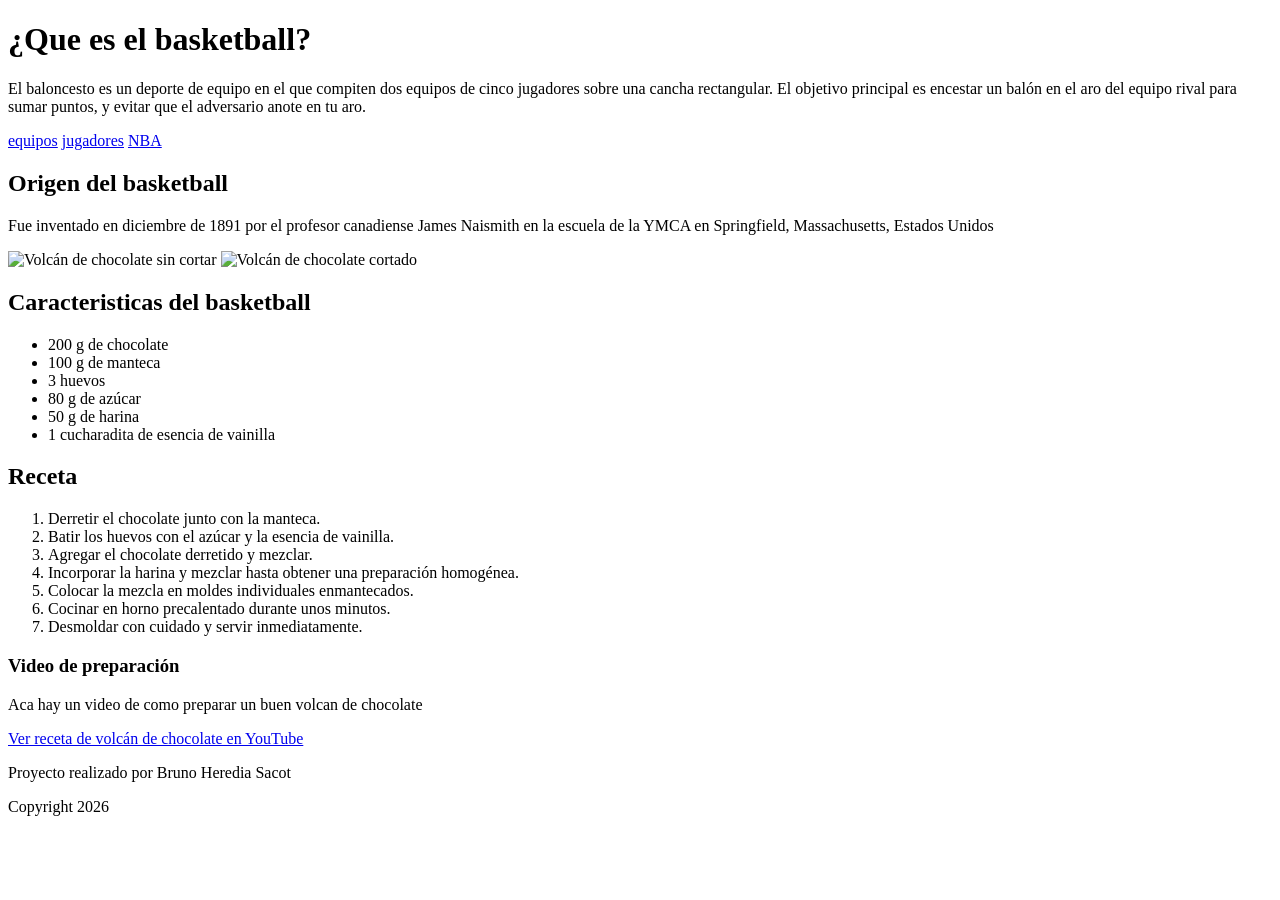
==== index.html @ cec98a3e "hice el primer article" ====
<!DOCTYPE html>
<html lang="es">
<head>
    <meta charset="UTF-8">
    <title>Basketball y mas Basketball</title>
    <link rel="stylesheet" href="style.css">
</head>
<body>
    <header>
      <h1>¿Que es el basketball?</h1>
        <p>El baloncesto es un deporte de equipo en el que compiten dos equipos de cinco jugadores sobre una cancha rectangular.
         El objetivo principal es encestar un balón en el aro del equipo rival para sumar puntos, y evitar que el adversario anote en tu aro.</p>
    </header>
    <nav>
        <a href="equipos.html">equipos</a>
        <a href="jugadores.html">jugadores</a>
        <a href="NBA.html">NBA</a>
    </nav>
    <main>
        <section>
            <article>
                <h2>Origen del basketball</h2>
                <p>  Fue inventado en diciembre de 1891 por el profesor canadiense James Naismith en la escuela de la YMCA en Springfield, Massachusetts, Estados Unidos </p>
                    <img src="imagenes/volcan-chocolate.jpg"
                     alt="Volcán de chocolate sin cortar">
                     <img src="imagenes/volcan-chocolate2.jpg"
                     alt="Volcán de chocolate cortado">
                    </article>
                </section>

        <section>
            <article>
                <h2>Caracteristicas del basketball</h2>
                <ul>
                    <li>200 g de chocolate</li>
                    <li>100 g de manteca</li>
                    <li>3 huevos</li>
                    <li>80 g de azúcar</li>
                    <li>50 g de harina</li>
                    <li>1 cucharadita de esencia de vainilla</li>
                </ul>
            </article>
        </section>

        <section>
            <article>
                <h2>Receta</h2>
                <ol>
                    <li>Derretir el chocolate junto con la manteca.</li>
                    <li>Batir los huevos con el azúcar y la esencia de vainilla.</li>
                    <li>Agregar el chocolate derretido y mezclar.</li>
                    <li>Incorporar la harina y mezclar hasta obtener una preparación homogénea.</li>
                    <li>Colocar la mezcla en moldes individuales enmantecados.</li>
                    <li>Cocinar en horno precalentado durante unos minutos.</li>
                    <li>Desmoldar con cuidado y servir inmediatamente.</li>
                </ol>

                <h3>Video de preparación</h3>
                <p>Aca hay un video de como preparar un buen volcan de chocolate</p>
                <a href="https://www.youtube.com/results?search_query=volcan+de+chocolate+receta+paso+a+paso"
                   target="_blank">
                    Ver receta de volcán de chocolate en YouTube </a>
                 </article>
                </section>
            </main>
            <footer>
        <p>Proyecto realizado por Bruno Heredia Sacot</p>
        <p>Copyright 2026</p>
    </footer>
</body>
</html>
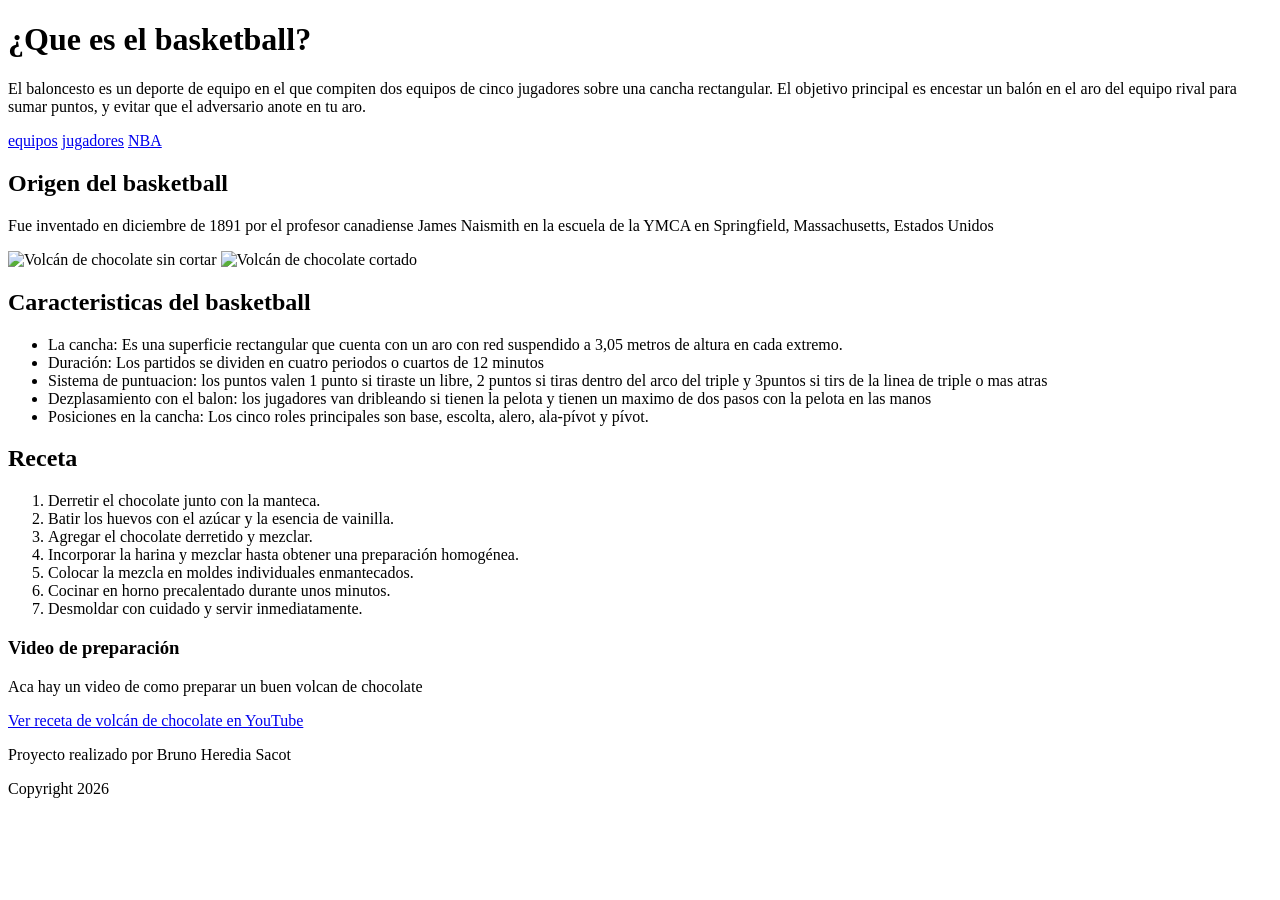
==== commit d80c40c7: "puse las caracteristicas principales" ====
--- a/index.html
+++ b/index.html
@@ -32,12 +32,11 @@
             <article>
                 <h2>Caracteristicas del basketball</h2>
                 <ul>
-                    <li>200 g de chocolate</li>
-                    <li>100 g de manteca</li>
-                    <li>3 huevos</li>
-                    <li>80 g de azúcar</li>
-                    <li>50 g de harina</li>
-                    <li>1 cucharadita de esencia de vainilla</li>
+                    <li>La cancha: Es una superficie rectangular que cuenta con un aro con red suspendido a 3,05 metros de altura en cada extremo.</li>
+                    <li>Duración: Los partidos se dividen en cuatro periodos o cuartos de 12 minutos</li>
+                    <li>Sistema de puntuacion: los puntos valen 1 punto si tiraste un libre, 2 puntos si tiras dentro del arco del triple y 3puntos si tirs de la linea de triple o mas atras</li>
+                    <li>Dezplasamiento con el balon: los jugadores van dribleando si tienen la pelota y tienen un maximo de dos pasos con la pelota en las manos</li>
+                    <li>Posiciones en la cancha: Los cinco roles principales son base, escolta, alero, ala-pívot y pívot.</li>
                 </ul>
             </article>
         </section>
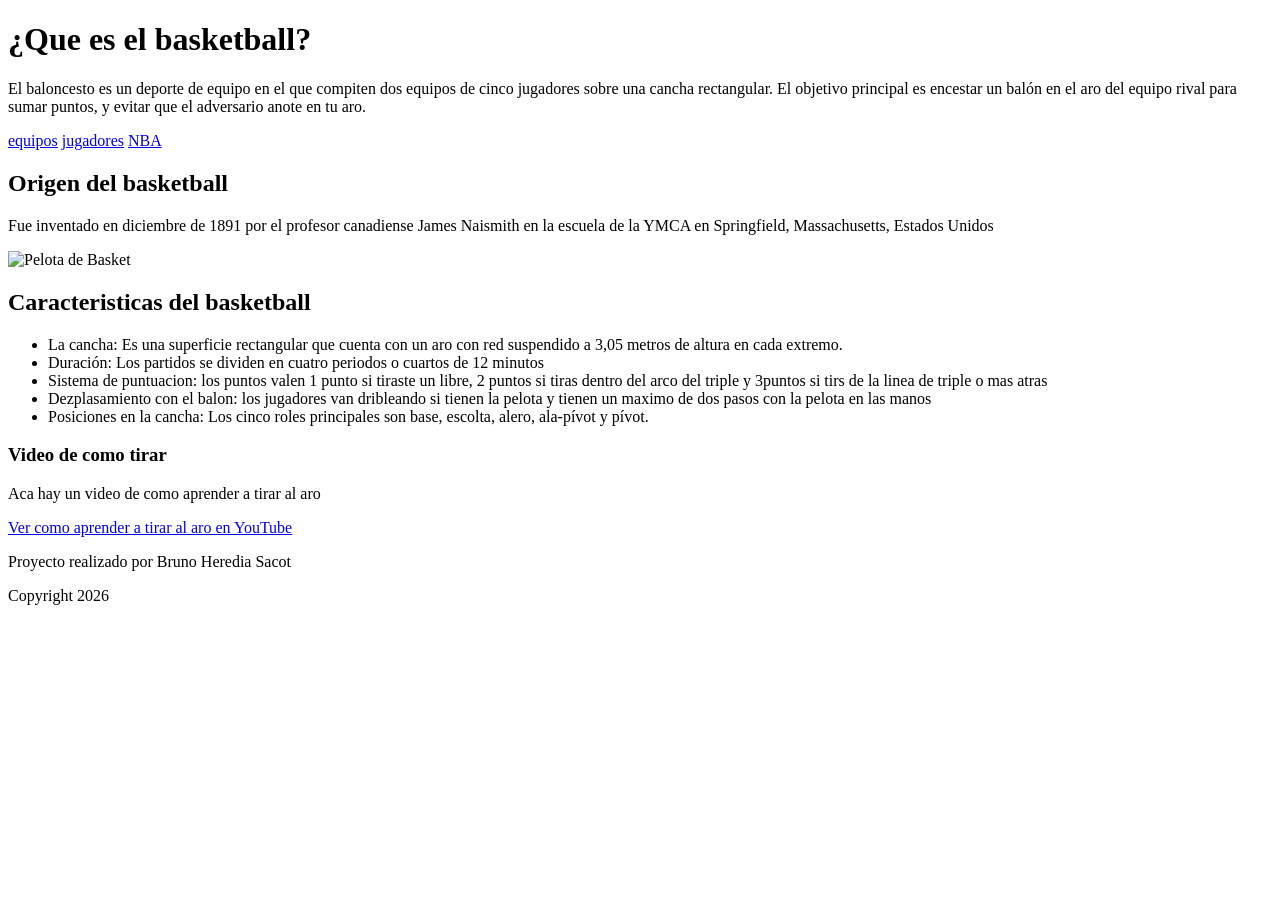
==== commit 3baa0d81: "complete el index.html" ====
--- a/index.html
+++ b/index.html
@@ -21,10 +21,8 @@
             <article>
                 <h2>Origen del basketball</h2>
                 <p>  Fue inventado en diciembre de 1891 por el profesor canadiense James Naismith en la escuela de la YMCA en Springfield, Massachusetts, Estados Unidos </p>
-                    <img src="imagenes/volcan-chocolate.jpg"
-                     alt="Volcán de chocolate sin cortar">
-                     <img src="imagenes/volcan-chocolate2.jpg"
-                     alt="Volcán de chocolate cortado">
+                    <img src="https://www.shutterstock.com/es/search/basket-ball-indoor"
+                     alt="Pelota de Basket">
                     </article>
                 </section>
 
@@ -43,22 +41,11 @@
 
         <section>
             <article>
-                <h2>Receta</h2>
-                <ol>
-                    <li>Derretir el chocolate junto con la manteca.</li>
-                    <li>Batir los huevos con el azúcar y la esencia de vainilla.</li>
-                    <li>Agregar el chocolate derretido y mezclar.</li>
-                    <li>Incorporar la harina y mezclar hasta obtener una preparación homogénea.</li>
-                    <li>Colocar la mezcla en moldes individuales enmantecados.</li>
-                    <li>Cocinar en horno precalentado durante unos minutos.</li>
-                    <li>Desmoldar con cuidado y servir inmediatamente.</li>
-                </ol>
-
-                <h3>Video de preparación</h3>
-                <p>Aca hay un video de como preparar un buen volcan de chocolate</p>
-                <a href="https://www.youtube.com/results?search_query=volcan+de+chocolate+receta+paso+a+paso"
+                <h3>Video de como tirar</h3>
+                <p>Aca hay un video de como aprender a tirar al aro</p>
+                <a href="https://www.youtube.com/watch?v=XJqZAEHjd2g
                    target="_blank">
-                    Ver receta de volcán de chocolate en YouTube </a>
+                    Ver como aprender a tirar al aro en YouTube </a>
                  </article>
                 </section>
             </main>
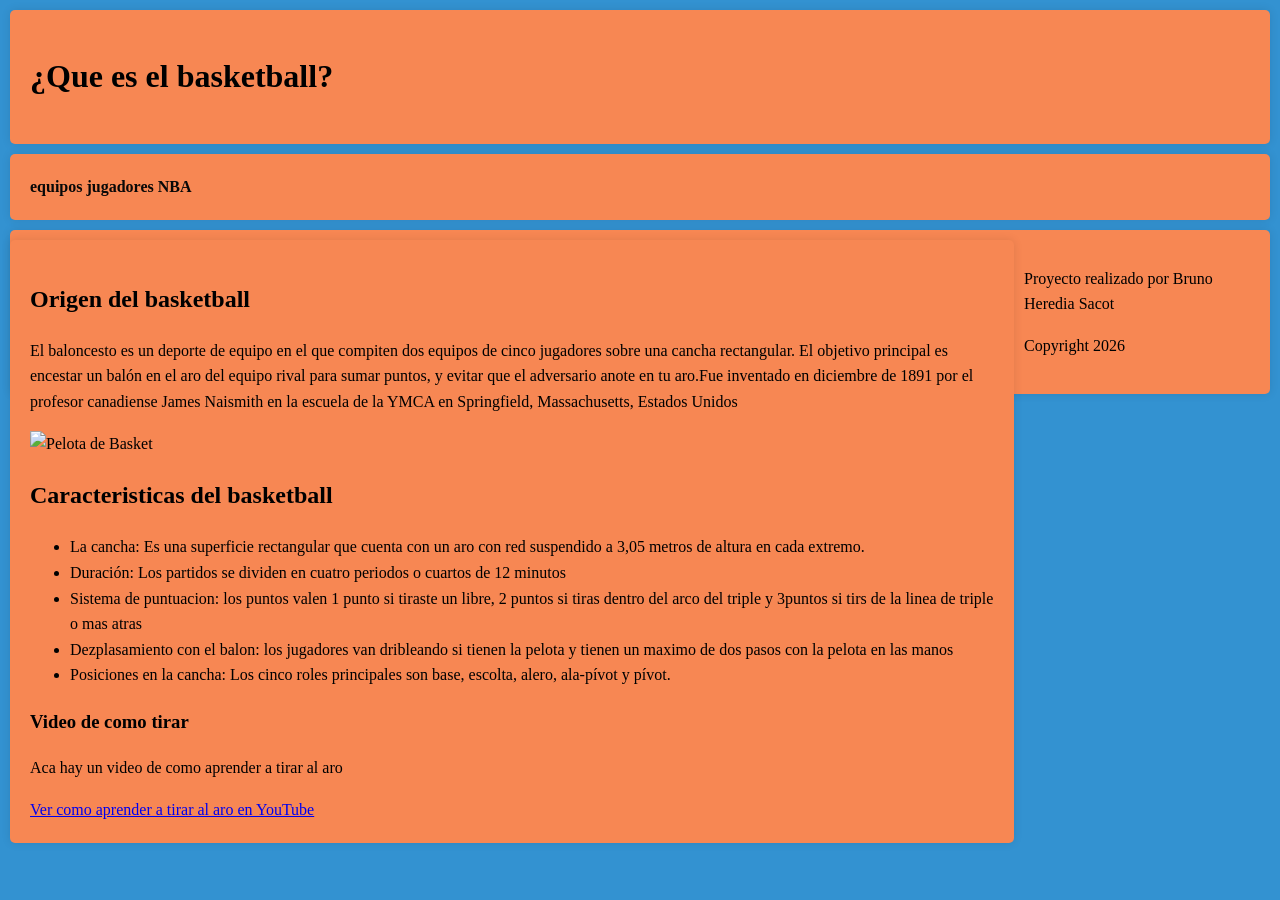
==== commit 5d670a7e: "arregle el html" ====
--- a/index.html
+++ b/index.html
@@ -8,8 +8,6 @@
 <body>
     <header>
       <h1>¿Que es el basketball?</h1>
-        <p>El baloncesto es un deporte de equipo en el que compiten dos equipos de cinco jugadores sobre una cancha rectangular.
-         El objetivo principal es encestar un balón en el aro del equipo rival para sumar puntos, y evitar que el adversario anote en tu aro.</p>
     </header>
     <nav>
         <a href="equipos.html">equipos</a>
@@ -20,7 +18,8 @@
         <section>
             <article>
                 <h2>Origen del basketball</h2>
-                <p>  Fue inventado en diciembre de 1891 por el profesor canadiense James Naismith en la escuela de la YMCA en Springfield, Massachusetts, Estados Unidos </p>
+                <p>El baloncesto es un deporte de equipo en el que compiten dos equipos de cinco jugadores sobre una cancha rectangular.
+         El objetivo principal es encestar un balón en el aro del equipo rival para sumar puntos, y evitar que el adversario anote en tu aro.Fue inventado en diciembre de 1891 por el profesor canadiense James Naismith en la escuela de la YMCA en Springfield, Massachusetts, Estados Unidos </p>
                     <img src="https://www.shutterstock.com/es/search/basket-ball-indoor"
                      alt="Pelota de Basket">
                     </article>
--- a/style.css
+++ b/style.css
@@ -0,0 +1,50 @@
+
+* {
+    box-sizing: border-box;
+}
+
+body {
+    font-family: 'Times New Roman', Times, serif, sans-serif;
+    line-height: 1.6;
+    margin: 0;
+    padding: 0;
+    background-color: #3392d1;
+}
+
+header, nav, main, footer {
+    padding: 20px;
+    margin: 10px;
+    background: rgb(247, 135, 83);
+    border-radius: 5px;
+    box-shadow: 0 0 10px rgba(12, 12, 12, 0.1);
+}
+
+nav ul {
+    list-style: none;
+    padding: 0;
+}
+
+nav ul li {
+    display: inline;
+    margin-right: 15px;
+}
+
+nav a {
+    text-decoration: none;
+    color: #080808;
+    font-weight: bold;
+}
+
+main, aside{
+    float: left;
+}
+
+main {
+    width: calc(80% - 20px); /* Resto 20px para que no colapse por el margin-left y margin-rigth */
+}
+
+section img
+{
+    width: 150px;
+    length: 150px;
+}
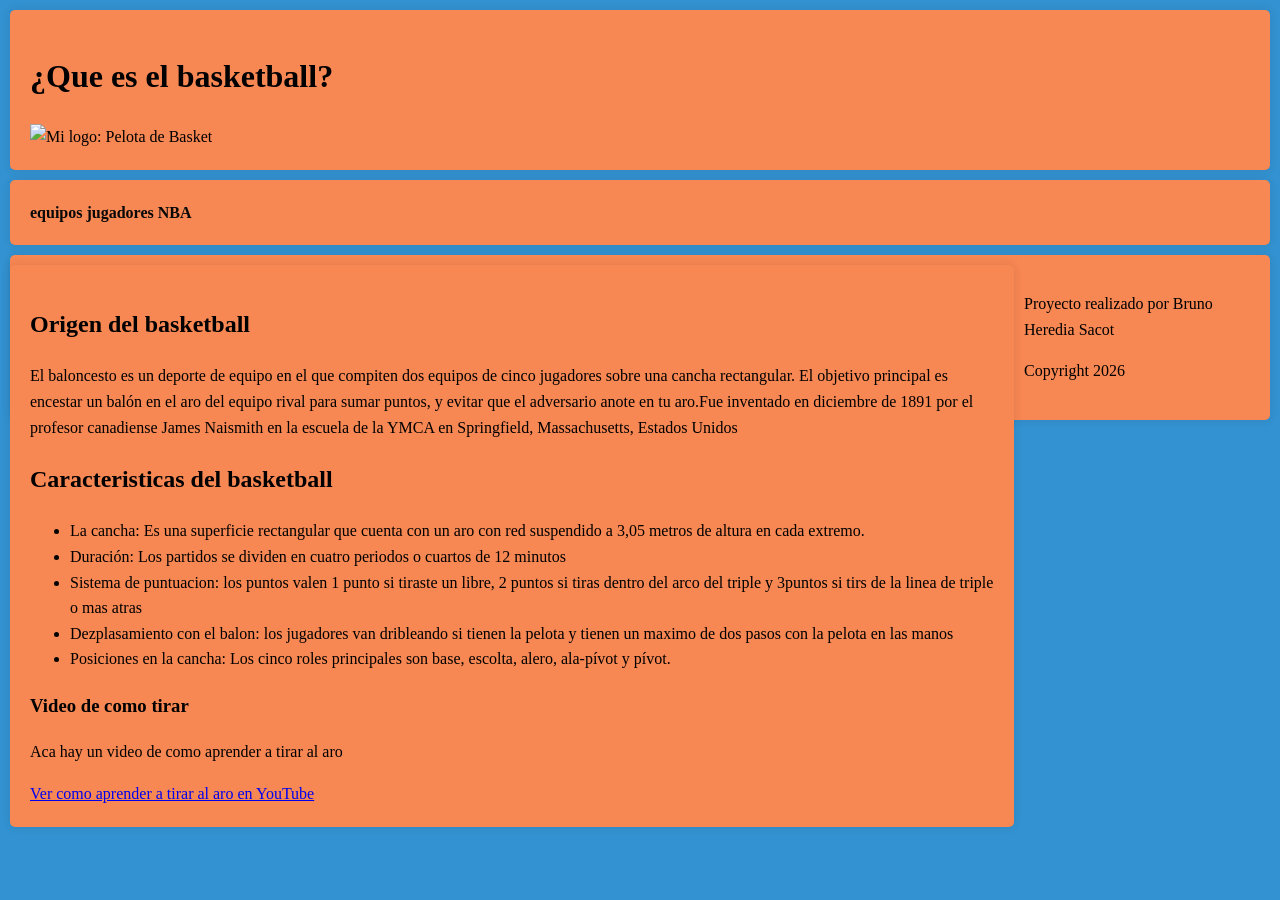
==== commit 17cd5d29: "puse todas las fotos" ====
--- a/index.html
+++ b/index.html
@@ -8,6 +8,8 @@
 <body>
     <header>
       <h1>¿Que es el basketball?</h1>
+       <img src="https://www.shutterstock.com/es/search/basket-ball-indoor"
+                     alt="Mi logo: Pelota de Basket">
     </header>
     <nav>
         <a href="equipos.html">equipos</a>
@@ -20,8 +22,6 @@
                 <h2>Origen del basketball</h2>
                 <p>El baloncesto es un deporte de equipo en el que compiten dos equipos de cinco jugadores sobre una cancha rectangular.
          El objetivo principal es encestar un balón en el aro del equipo rival para sumar puntos, y evitar que el adversario anote en tu aro.Fue inventado en diciembre de 1891 por el profesor canadiense James Naismith en la escuela de la YMCA en Springfield, Massachusetts, Estados Unidos </p>
-                    <img src="https://www.shutterstock.com/es/search/basket-ball-indoor"
-                     alt="Pelota de Basket">
                     </article>
                 </section>
 
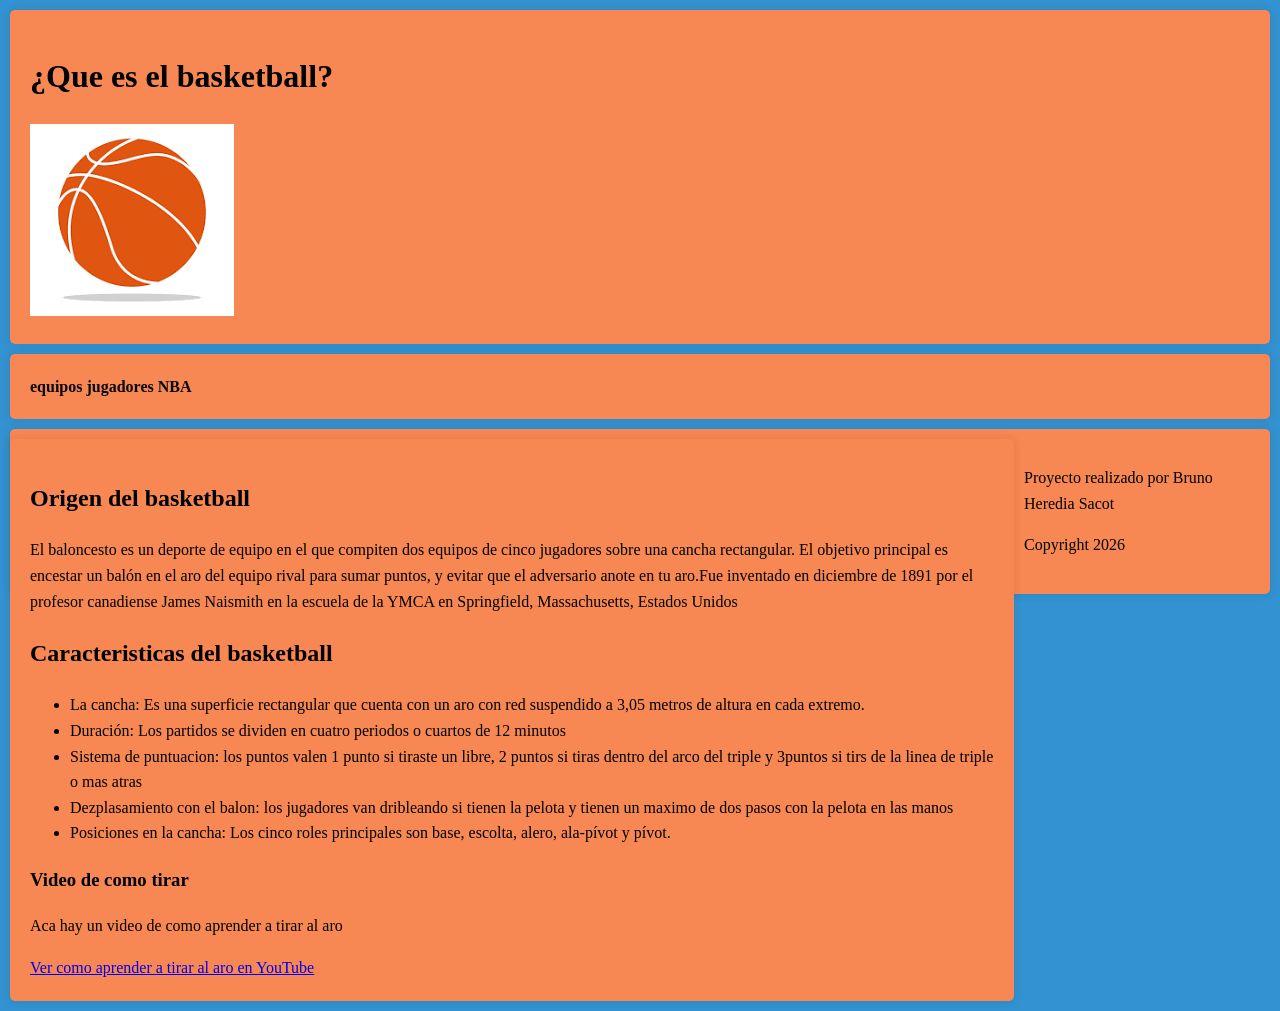
==== commit 43f18d89: "renove el logo" ====
--- a/index.html
+++ b/index.html
@@ -8,7 +8,7 @@
 <body>
     <header>
       <h1>¿Que es el basketball?</h1>
-       <img src="https://www.shutterstock.com/es/search/basket-ball-indoor"
+       <img src="[data-uri]"
                      alt="Mi logo: Pelota de Basket">
     </header>
     <nav>
@@ -42,7 +42,7 @@
             <article>
                 <h3>Video de como tirar</h3>
                 <p>Aca hay un video de como aprender a tirar al aro</p>
-                <a href="https://www.youtube.com/watch?v=XJqZAEHjd2g
+                <a href="https://www.youtube.com/watch?v=XJqZAEHjd2g"
                    target="_blank">
                     Ver como aprender a tirar al aro en YouTube </a>
                  </article>
